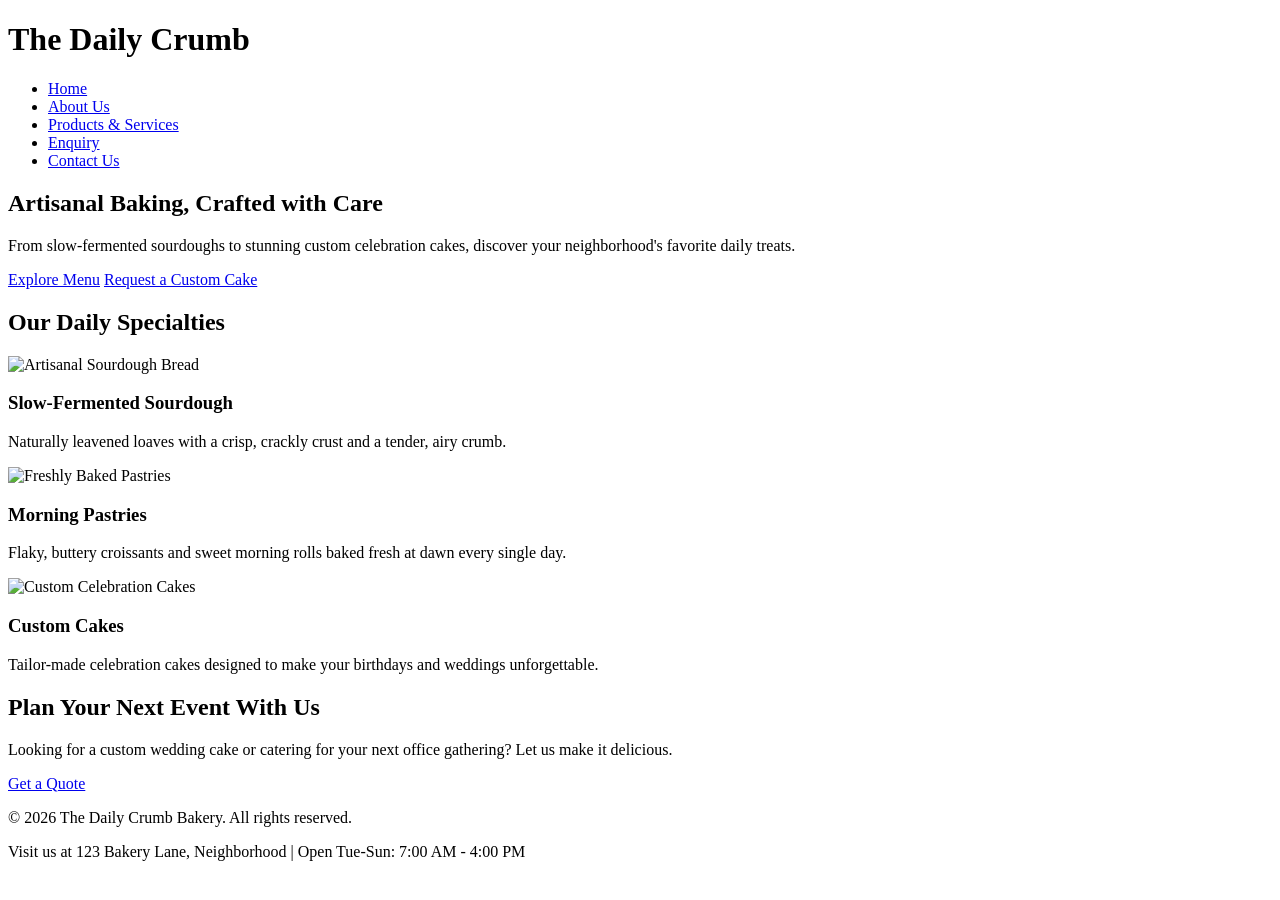
==== index.html @ c9029591 "Initial commit" ====
<!DOCTYPE html>
<html lang="en">
<head>
    <meta charset="UTF-8">
    <meta name="viewport" content="width=device-width, initial-scale=1.0">
    <title>The Daily Crumb Bakery | Artisanal Sourdough & Custom Cakes</title>
    <link rel="stylesheet" href="css/styles.css">
</head>
<body>

    <header>
        <div class="logo">
            <h1>The Daily Crumb</h1>
        </div>
        <nav>
            <ul>
                <li><a href="index.html" class="active">Home</a></li>
                <li><a href="about.html">About Us</a></li>
                <li><a href="services.html">Products & Services</a></li>
                <li><a href="enquiry.html">Enquiry</a></li>
                <li><a href="contact.html">Contact Us</a></li>
            </ul>
        </nav>
    </header>

    <main>
        <section class="hero">
            <div class="hero-content">
                <h2>Artisanal Baking, Crafted with Care</h2>
                <p>From slow-fermented sourdoughs to stunning custom celebration cakes, discover your neighborhood's favorite daily treats.</p>
                <div class="hero-buttons">
                    <a href="services.html" class="btn btn-primary">Explore Menu</a>
                    <a href="enquiry.html" class="btn btn-secondary">Request a Custom Cake</a>
                </div>
            </div>
        </section>

        <section class="signature-items">
            <h2>Our Daily Specialties</h2>
            <div class="grid-container">
                <article class="card">
                    <img src="images/sourdough.jpg" alt="Artisanal Sourdough Bread">
                    <h3>Slow-Fermented Sourdough</h3>
                    <p>Naturally leavened loaves with a crisp, crackly crust and a tender, airy crumb.</p>
                </article>
                <article class="card">
                    <img src="images/pastries.jpg" alt="Freshly Baked Pastries">
                    <h3>Morning Pastries</h3>
                    <p>Flaky, buttery croissants and sweet morning rolls baked fresh at dawn every single day.</p>
                </article>
                <article class="card">
                    <img src="images/cakes.jpg" alt="Custom Celebration Cakes">
                    <h3>Custom Cakes</h3>
                    <p>Tailor-made celebration cakes designed to make your birthdays and weddings unforgettable.</p>
                </article>
            </div>
        </section>

        <section class="cta-banner">
            <h2>Plan Your Next Event With Us</h2>
            <p>Looking for a custom wedding cake or catering for your next office gathering? Let us make it delicious.</p>
            <a href="enquiry.html" class="btn btn-primary">Get a Quote</a>
        </section>
    </main>

    <footer>
        <div class="footer-content">
            <p>&copy; 2026 The Daily Crumb Bakery. All rights reserved.</p>
            <p>Visit us at 123 Bakery Lane, Neighborhood | Open Tue-Sun: 7:00 AM - 4:00 PM</p>
        </div>
    </footer>

</body>
</html>
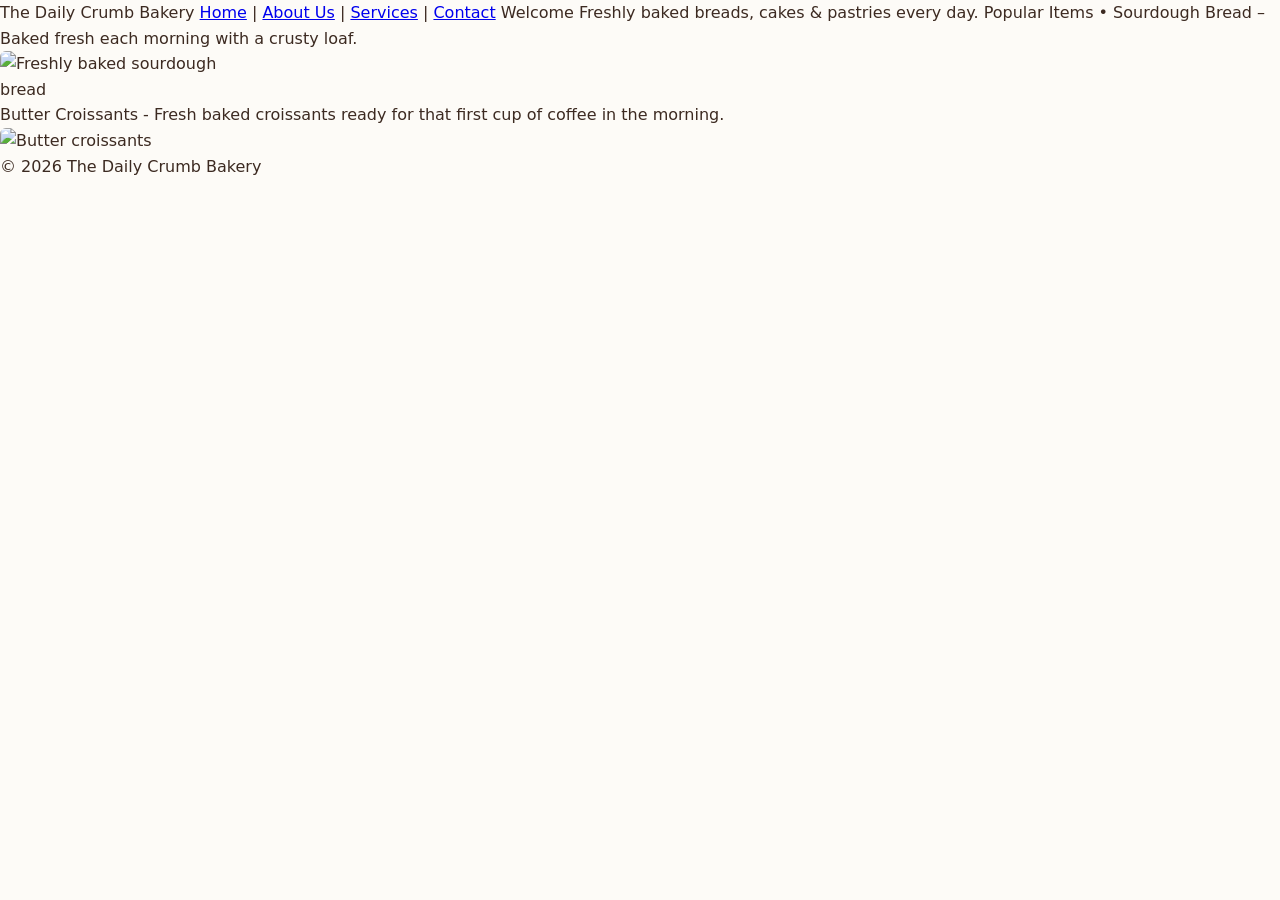
==== commit d861fec9: "Add about ,services, and contact pages" ====
--- a/index.html
+++ b/index.html
@@ -1,74 +1,42 @@
 <!DOCTYPE html>
-<html lang="en">
+
+<html>
+
 <head>
-    <meta charset="UTF-8">
-    <meta name="viewport" content="width=device-width, initial-scale=1.0">
-    <title>The Daily Crumb Bakery | Artisanal Sourdough & Custom Cakes</title>
-    <link rel="stylesheet" href="css/styles.css">
+
+<title>Home – The Daily Crumb Bakery</title>
+
+<link rel="stylesheet" href="css/styles.css">
+
 </head>
+
 <body>
 
-    <header>
-        <div class="logo">
-            <h1>The Daily Crumb</h1>
-        </div>
-        <nav>
-            <ul>
-                <li><a href="index.html" class="active">Home</a></li>
-                <li><a href="about.html">About Us</a></li>
-                <li><a href="services.html">Products & Services</a></li>
-                <li><a href="enquiry.html">Enquiry</a></li>
-                <li><a href="contact.html">Contact Us</a></li>
-            </ul>
-        </nav>
-    </header>
+The Daily Crumb Bakery
 
-    <main>
-        <section class="hero">
-            <div class="hero-content">
-                <h2>Artisanal Baking, Crafted with Care</h2>
-                <p>From slow-fermented sourdoughs to stunning custom celebration cakes, discover your neighborhood's favorite daily treats.</p>
-                <div class="hero-buttons">
-                    <a href="services.html" class="btn btn-primary">Explore Menu</a>
-                    <a href="enquiry.html" class="btn btn-secondary">Request a Custom Cake</a>
-                </div>
-            </div>
-        </section>
+<a href="index.html">Home</a> |
 
-        <section class="signature-items">
-            <h2>Our Daily Specialties</h2>
-            <div class="grid-container">
-                <article class="card">
-                    <img src="images/sourdough.jpg" alt="Artisanal Sourdough Bread">
-                    <h3>Slow-Fermented Sourdough</h3>
-                    <p>Naturally leavened loaves with a crisp, crackly crust and a tender, airy crumb.</p>
-                </article>
-                <article class="card">
-                    <img src="images/pastries.jpg" alt="Freshly Baked Pastries">
-                    <h3>Morning Pastries</h3>
-                    <p>Flaky, buttery croissants and sweet morning rolls baked fresh at dawn every single day.</p>
-                </article>
-                <article class="card">
-                    <img src="images/cakes.jpg" alt="Custom Celebration Cakes">
-                    <h3>Custom Cakes</h3>
-                    <p>Tailor-made celebration cakes designed to make your birthdays and weddings unforgettable.</p>
-                </article>
-            </div>
-        </section>
+<a href="about.html">About Us</a> |
 
-        <section class="cta-banner">
-            <h2>Plan Your Next Event With Us</h2>
-            <p>Looking for a custom wedding cake or catering for your next office gathering? Let us make it delicious.</p>
-            <a href="enquiry.html" class="btn btn-primary">Get a Quote</a>
-        </section>
-    </main>
+<a href="services.html">Services</a> |
 
-    <footer>
-        <div class="footer-content">
-            <p>&copy; 2026 The Daily Crumb Bakery. All rights reserved.</p>
-            <p>Visit us at 123 Bakery Lane, Neighborhood | Open Tue-Sun: 7:00 AM - 4:00 PM</p>
-        </div>
-    </footer>
+<a href="contact.html">Contact</a>
+
+Welcome
+
+Freshly baked breads, cakes & pastries every day.
+
+Popular Items
+
+• Sourdough Bread – Baked fresh each morning with a crusty loaf. 
+ <img src="images/1000355344.jpg" alt="Freshly baked sourdough bread" width="250">
+
+Butter Croissants - Fresh baked croissants ready for that first cup of coffee in the morning.
+
+<img src="images/1000355361.jpg" alt="Butter croissants" width="250">
+
+&copy; 2026 The Daily Crumb Bakery
 
 </body>
+
 </html>
--- a/css/styles.css
+++ b/css/styles.css
@@ -0,0 +1,326 @@
+/* ==========================================
+   THE DAILY CRUMB BAKERY - STYLESHEET
+   Brand Palette: Warm Cream, Espresso Brown, Soft Terracotta
+   ========================================== */
+
+:root {
+    --bg-primary: #FDFBF7;
+    --bg-secondary: #F4EFE6;
+    --text-primary: #3C2A21;
+    --text-secondary: #6B5B52;
+    --accent-primary: #C45C3D;
+    --accent-hover: #A84B30;
+    --border-color: #E2D9CE;
+    --font-heading: 'Georgia', serif;
+    --font-body: system-ui, -apple-system, sans-serif;
+}
+
+/* Global Reset & Base Styles */
+* {
+    margin: 0;
+    padding: 0;
+    box-sizing: border-box;
+}
+
+body {
+    font-family: var(--font-body);
+    background-color: var(--bg-primary);
+    color: var(--text-primary);
+    line-height: 1.6;
+}
+
+main {
+    max-width: 1200px;
+    margin: 0 auto;
+    padding: 2rem 1.5rem;
+}
+
+h1, h2, h3, h4 {
+    font-family: var(--font-heading);
+    color: var(--text-primary);
+    margin-bottom: 0.75rem;
+}
+
+p {
+    margin-bottom: 1rem;
+    color: var(--text-secondary);
+}
+
+img {
+    max-width: 100%;
+    height: auto;
+    display: block;
+    border-radius: 6px;
+}
+
+/* Header & Navigation */
+header {
+    background-color: var(--bg-primary);
+    border-bottom: 1px solid var(--border-color);
+    position: sticky;
+    top: 0;
+    z-index: 1000;
+    display: flex;
+    justify-content: space-between;
+    align-items: center;
+    padding: 1.25rem 2rem;
+}
+
+.logo h1 {
+    font-size: 1.5rem;
+    margin: 0;
+    color: var(--text-primary);
+}
+
+nav ul {
+    list-style: none;
+    display: flex;
+    gap: 1.5rem;
+    align-items: center;
+}
+
+nav a {
+    text-decoration: none;
+    color: var(--text-primary);
+    font-weight: 500;
+    font-size: 0.95rem;
+    transition: color 0.2s ease;
+}
+
+nav a:hover,
+nav a.active {
+    color: var(--accent-primary);
+}
+
+/* Hero Section */
+.hero {
+    background-color: var(--bg-secondary);
+    border-radius: 12px;
+    padding: 4rem 2rem;
+    text-align: center;
+    margin-bottom: 3rem;
+}
+
+.hero-content h2 {
+    font-size: 2.5rem;
+    margin-bottom: 1rem;
+}
+
+.hero-content p {
+    font-size: 1.15rem;
+    max-width: 600px;
+    margin: 0 auto 2rem auto;
+}
+
+.hero-buttons {
+    display: flex;
+    justify-content: center;
+    gap: 1rem;
+    flex-wrap: wrap;
+}
+
+/* Buttons */
+.btn {
+    display: inline-block;
+    padding: 0.75rem 1.5rem;
+    border-radius: 6px;
+    text-decoration: none;
+    font-weight: 600;
+    font-size: 0.95rem;
+    transition: background-color 0.2s ease, transform 0.1s ease;
+    cursor: pointer;
+    border: none;
+}
+
+.btn:active {
+    transform: scale(0.98);
+}
+
+.btn-primary {
+    background-color: var(--accent-primary);
+    color: #FFFFFF;
+}
+
+.btn-primary:hover {
+    background-color: var(--accent-hover);
+}
+
+.btn-secondary {
+    background-color: transparent;
+    color: var(--text-primary);
+    border: 1.5px solid var(--text-primary);
+}
+
+.btn-secondary:hover {
+    background-color: var(--bg-secondary);
+}
+
+/* Grid & Cards */
+.grid-container {
+    display: grid;
+    grid-template-columns: repeat(auto-fit, minmax(280px, 1fr));
+    gap: 2rem;
+    margin-top: 1.5rem;
+}
+
+.card {
+    background-color: #FFFFFF;
+    border: 1px solid var(--border-color);
+    border-radius: 8px;
+    padding: 1.5rem;
+    display: flex;
+    flex-direction: column;
+    justify-content: space-between;
+    box-shadow: 0 2px 4px rgba(0,0,0,0.02);
+}
+
+.card img {
+    margin-bottom: 1rem;
+    aspect-ratio: 16/10;
+    object-fit: cover;
+}
+
+/* Page Headers & Sections */
+.page-header {
+    text-align: center;
+    margin-bottom: 2.5rem;
+}
+
+.page-header h2 {
+    font-size: 2rem;
+}
+
+.about-grid {
+    display: grid;
+    grid-template-columns: 1fr 1fr;
+    gap: 3rem;
+    align-items: center;
+    margin-bottom: 3rem;
+}
+
+.menu-category {
+    margin-bottom: 3rem;
+}
+
+.menu-category h3 {
+    border-bottom: 2px solid var(--border-color);
+    padding-bottom: 0.5rem;
+    margin-bottom: 1.5rem;
+}
+
+/* Contact & Forms */
+.contact-container {
+    display: grid;
+    grid-template-columns: 1fr 1fr;
+    gap: 3rem;
+}
+
+.map-box {
+    background-color: var(--bg-secondary);
+    border: 1px dashed var(--border-color);
+    border-radius: 8px;
+    height: 100%;
+    min-height: 250px;
+    display: flex;
+    align-items: center;
+    justify-content: center;
+    text-align: center;
+}
+
+.enquiry-form fieldset {
+    border: 1px solid var(--border-color);
+    border-radius: 8px;
+    padding: 1.5rem;
+    margin-bottom: 1.5rem;
+    background-color: #FFFFFF;
+}
+
+.enquiry-form legend {
+    font-family: var(--font-heading);
+    font-weight: bold;
+    padding: 0 0.5rem;
+    color: var(--text-primary);
+}
+
+.form-group {
+    margin-bottom: 1.25rem;
+}
+
+.form-group label {
+    display: block;
+    font-weight: 500;
+    margin-bottom: 0.4rem;
+    font-size: 0.9rem;
+    color: var(--text-primary);
+}
+
+.form-group input,
+.form-group select,
+.form-group textarea {
+    width: 100%;
+    padding: 0.75rem;
+    border: 1px solid var(--border-color);
+    border-radius: 6px;
+    font-family: var(--font-body);
+    font-size: 0.95rem;
+    background-color: var(--bg-primary);
+    color: var(--text-primary);
+}
+
+.form-group input:focus,
+.form-group select:focus,
+.form-group textarea:focus {
+    outline: none;
+    border-color: var(--accent-primary);
+}
+
+.form-actions {
+    margin-top: 2rem;
+}
+
+/* CTA Banner */
+.cta-banner {
+    background-color: var(--bg-secondary);
+    border-radius: 12px;
+    padding: 3rem 2rem;
+    text-align: center;
+    margin-top: 3rem;
+}
+
+/* Footer */
+footer {
+    background-color: var(--text-primary);
+    color: #FDFBF7;
+    text-align: center;
+    padding: 2.5rem 1.5rem;
+    margin-top: 4rem;
+}
+
+footer p {
+    color: #D6CCC2;
+    font-size: 0.85rem;
+}
+
+/* Responsive Media Queries */
+@media (max-width: 768px) {
+    header {
+        flex-direction: column;
+        gap: 1rem;
+        padding: 1rem;
+    }
+
+    nav ul {
+        flex-wrap: wrap;
+        justify-content: center;
+        gap: 1rem;
+    }
+
+    .hero-content h2 {
+        font-size: 1.85rem;
+    }
+
+    .about-grid,
+    .contact-container {
+        grid-template-columns: 1fr;
+    }
+}
